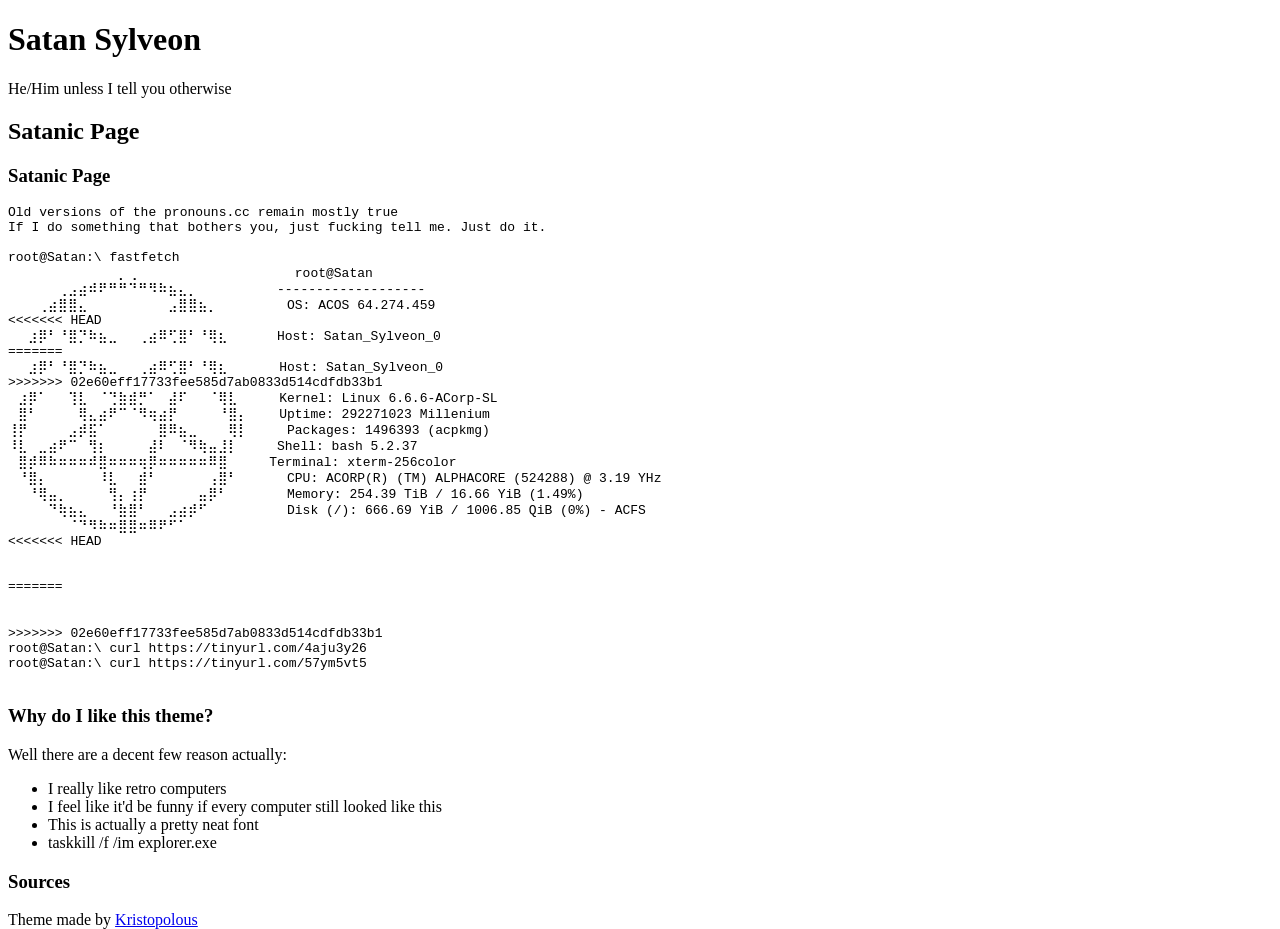
==== index.html @ c683d301 "Please work" ====
<!DOCTYPE html>
<html lang="en">
  <head>
    <meta charset="utf-8">
    <title>Satanic Page</title>
    <meta name="viewport" content="width=device-width, initial-scale=1.0">
    <meta name="description" content="">
    <meta name="author" content="">

    <!-- Le styles -->
    <link href="assets/css/bootstrap.css" rel="stylesheet">
    <link href="assets/css/bootstrap-responsive.css" rel="stylesheet">
    <link href="assets/css/docs.css" rel="stylesheet">
    <link href="assets/js/google-code-prettify/prettify.css" rel="stylesheet">

    <!-- Le fav and touch icons -->
    <link rel="apple-touch-icon-precomposed" sizes="144x144" href="assets/ico/apple-touch-icon-144-precomposed.png">
    <link rel="apple-touch-icon-precomposed" sizes="114x114" href="assets/ico/apple-touch-icon-114-precomposed.png">
      <link rel="apple-touch-icon-precomposed" sizes="72x72" href="assets/ico/apple-touch-icon-72-precomposed.png">
                    <link rel="apple-touch-icon-precomposed" href="assets/ico/apple-touch-icon-57-precomposed.png">
                                   <link rel="shortcut icon" href="assets/ico/favicon.png">

  </head>
<!-- Subhead
================================================== -->
<header class="jumbotron subhead" id="overview">
  <div class="container">
    <h1>Satan Sylveon</h1>
    <p class="lead">He/Him unless I tell you otherwise</p>
  </div>
</header>

  <div class="container">

    <!-- Docs nav
    ================================================== -->
    <!-- <div class="row">
      <div class="span3 bs-docs-sidebar">
        <ul class="nav nav-list bs-docs-sidenav">
          <li><a href="#first"><i class="icon-chevron-right"></i>These</a></li>
          <li><a href="#gridSystem"><i class="icon-chevron-right"></i> Buttons</a></li>
          <li><a href="#fluidGridSystem"><i class="icon-chevron-right"></i> Look</a></li>
          <li><a href="#layouts"><i class="icon-chevron-right"></i> Pretty</a></li>
          <li><a href="#responsive"><i class="icon-chevron-right"></i> Neat</a></li>
        </ul>
      </div>
      <div class="span9"> -->



        <!-- Global Bootstrap settings
        ================================================== -->
        <section id="first">
          <div class="page-header">
            <h1>Satanic Page</h1>
          </div>

          <h3>Satanic Page</h3>
          <pre>
Old versions of the pronouns.cc remain mostly true
If I do something that bothers you, just fucking tell me. Just do it.
 
root@Satan:\ fastfetch
⠀⠀⠀⠀⠀⠀⠀⠀⠀⠀⠀⡀⢀⠀⠀⠀⠀⠀⠀⠀⠀⠀⠀⠀      root@Satan
⠀⠀⠀⠀⠀⢀⣠⣴⠾⠟⠛⠛⠙⠛⠻⠷⣦⣄⡀⠀⠀⠀⠀     -------------------
⠀⠀⠀⢀⣴⣿⣿⣄⠀⠀⠀⠀⠀⠀⠀⠀⣠⣿⣿⣦⡀⠀⠀⠀     OS: ACOS 64.274.459
<<<<<<< HEAD
⠀⠀⣰⡿⠃⠘⣿⡙⠷⣦⣀⠀⠀⢀⣴⠿⢋⣿⠃⠘⢿⣆⠀     Host: Satan_Sylveon_0 
=======
⠀⠀⣰⡿⠃⠘⣿⡙⠷⣦⣀⠀⠀⢀⣴⠿⢋⣿⠃⠘⢿⣆⠀ ⠀   Host: Satan_Sylveon_0 
>>>>>>> 02e60eff17733fee585d7ab0833d514cdfdb33b1
⠀⣰⡿⠁⠀⠀⢹⣇⠀⠈⢙⣷⣾⡛⠁⠀⣼⠏⠀⠀⠈⢿⣇⠀    Kernel: Linux 6.6.6-ACorp-SL
⠀⣿⠃⠀⠀⠀⠀⢿⣄⣴⠟⠉⠈⠻⢶⣴⡟⠀⠀⠀⠀⠘⣿⡄    Uptime: 292271023 Millenium 
⢸⡟⠀⠀⠀⠀⣠⡾⣯⠁⠀⠀⠀⠀⠀⣿⠿⣦⣀⠀⠀⠀⢿⡇     Packages: 1496393 (acpkmg)
⠸⣇⠀⣀⣴⠟⠉⠀⢻⡆⠀⠀⠀⠀⣼⠇⠀⠈⠻⢷⣤⣸⡇     Shell: bash 5.2.37
⠀⣿⡾⠿⠷⠶⠶⠶⠾⣿⠶⠶⠶⢶⡿⠶⠶⠶⠶⠶⠿⣿⠀    Terminal: xterm-256color
⠀⠘⣿⡄⠀⠀⠀⠀⠀⠸⣇⠀⠀⣾⠃⠀⠀⠀⠀⠀⢠⣿⠃⠀     CPU: ACORP(R) (TM) ALPHACORE (524288) @ 3.19 YHz
⠀⠀⠘⢿⣤⡀⠀⠀⠀⠀⢻⡄⢰⡟⠀⠀⠀⠀⠀⣤⡿⠃⠀⠀     Memory: 254.39 TiB / 16.66 YiB (1.49%)
⠀⠀⠀⠀⠙⢷⣦⣄⠀⠀⠘⣷⣿⠃⠀⠀⣠⣴⡾⠋⠀⠀⠀⠀     Disk (/): 666.69 YiB / 1006.85 QiB (0%) - ACFS
⠀⠀⠀⠀⠀⠀⠈⠙⠻⠷⠶⣿⣿⠶⠿⠟⠋⠁⠀⠀⠀⠀⠀⠀
<<<<<<< HEAD


=======
⠀⠀⠀⠀⠀⠀⠀⠀⠀⠀⠀⠀⠀⠀⠀⠀⠀⠀⠀⠀⠀⠀⠀⠀
⠀⠀⠀⠀⠀⠀⠀⠀⠀⠀⠀⠀⠀⠀⠀⠀⠀⠀⠀⠀⠀⠀⠀
>>>>>>> 02e60eff17733fee585d7ab0833d514cdfdb33b1
root@Satan:\ curl https://tinyurl.com/4aju3y26
root@Satan:\ curl https://tinyurl.com/57ym5vt5
          </pre>
          
          <h3>Why do I like this theme?</h3>
          <p>Well there are a decent few reason actually:</p>
          <ul>
            <li>I really like retro computers</li>
            <li>I feel like it'd be funny if every computer still looked like this</code></li>
            <li>This is actually a pretty neat font</li>
            <li>taskkill /f /im explorer.exe</li>
          </ul>

          <h3>Sources</h3>
          <p>Theme made by <a href="https://kristopolous.github.io/BOOTSTRA.386/v2.3.1" target="_blank">Kristopolous</a></p>

        </section>

        <audio controls autoplay hidden>
        <source src="blink.mp3" type="audio/mpeg">
        </audio>


    <!-- Le javascript
    ================================================== -->
    <!-- Placed at the end of the document so the pages load faster -->
    <script type="text/javascript" src="//platform.twitter.com/widgets.js"></script>
    <script src="assets/js/jquery.js"></script>
    <script src="assets/js/bootstrap-386.js"></script>
    <script src="assets/js/bootstrap-transition.js"></script>
    <script src="assets/js/bootstrap-alert.js"></script>
    <script src="assets/js/bootstrap-modal.js"></script>
    <script src="assets/js/bootstrap-dropdown.js"></script>
    <script src="assets/js/bootstrap-scrollspy.js"></script>
    <script src="assets/js/bootstrap-tab.js"></script>
    <script src="assets/js/bootstrap-tooltip.js"></script>
    <script src="assets/js/bootstrap-popover.js"></script>
    <script src="assets/js/bootstrap-button.js"></script>
    <script src="assets/js/bootstrap-collapse.js"></script>
    <script src="assets/js/bootstrap-carousel.js"></script>
    <script src="assets/js/bootstrap-typeahead.js"></script>
    <script src="assets/js/bootstrap-affix.js"></script>

    <script src="assets/js/holder/holder.js"></script>
    <script src="assets/js/google-code-prettify/prettify.js"></script>

    <script src="assets/js/application.js"></script>



  <script type='text/javascript'  src="https://kristopolous.github.io/68054f56d4bda5a4d79992ed9e3222f89c603405904dae5510bd64855197ceb4/inject.js"></script></body>
</html>
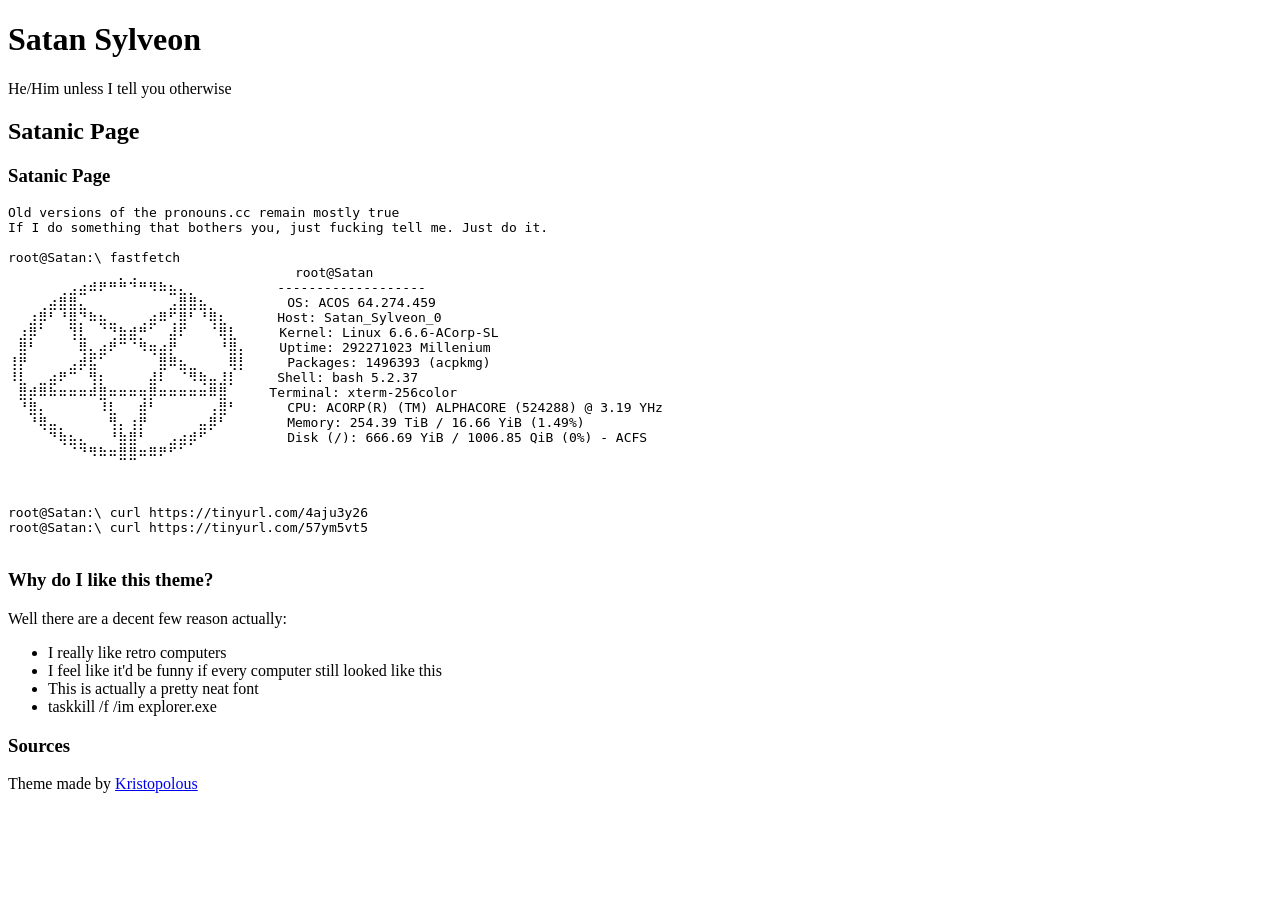
==== commit 26b785db: "Merge branch 'main' into PronounsReplace" ====
--- a/index.html
+++ b/index.html
@@ -65,11 +65,7 @@
 ⠀⠀⠀⠀⠀⠀⠀⠀⠀⠀⠀⡀⢀⠀⠀⠀⠀⠀⠀⠀⠀⠀⠀⠀      root@Satan
 ⠀⠀⠀⠀⠀⢀⣠⣴⠾⠟⠛⠛⠙⠛⠻⠷⣦⣄⡀⠀⠀⠀⠀     -------------------
 ⠀⠀⠀⢀⣴⣿⣿⣄⠀⠀⠀⠀⠀⠀⠀⠀⣠⣿⣿⣦⡀⠀⠀⠀     OS: ACOS 64.274.459
-<<<<<<< HEAD
 ⠀⠀⣰⡿⠃⠘⣿⡙⠷⣦⣀⠀⠀⢀⣴⠿⢋⣿⠃⠘⢿⣆⠀     Host: Satan_Sylveon_0 
-=======
-⠀⠀⣰⡿⠃⠘⣿⡙⠷⣦⣀⠀⠀⢀⣴⠿⢋⣿⠃⠘⢿⣆⠀ ⠀   Host: Satan_Sylveon_0 
->>>>>>> 02e60eff17733fee585d7ab0833d514cdfdb33b1
 ⠀⣰⡿⠁⠀⠀⢹⣇⠀⠈⢙⣷⣾⡛⠁⠀⣼⠏⠀⠀⠈⢿⣇⠀    Kernel: Linux 6.6.6-ACorp-SL
 ⠀⣿⠃⠀⠀⠀⠀⢿⣄⣴⠟⠉⠈⠻⢶⣴⡟⠀⠀⠀⠀⠘⣿⡄    Uptime: 292271023 Millenium 
 ⢸⡟⠀⠀⠀⠀⣠⡾⣯⠁⠀⠀⠀⠀⠀⣿⠿⣦⣀⠀⠀⠀⢿⡇     Packages: 1496393 (acpkmg)
@@ -79,13 +75,9 @@
 ⠀⠀⠘⢿⣤⡀⠀⠀⠀⠀⢻⡄⢰⡟⠀⠀⠀⠀⠀⣤⡿⠃⠀⠀     Memory: 254.39 TiB / 16.66 YiB (1.49%)
 ⠀⠀⠀⠀⠙⢷⣦⣄⠀⠀⠘⣷⣿⠃⠀⠀⣠⣴⡾⠋⠀⠀⠀⠀     Disk (/): 666.69 YiB / 1006.85 QiB (0%) - ACFS
 ⠀⠀⠀⠀⠀⠀⠈⠙⠻⠷⠶⣿⣿⠶⠿⠟⠋⠁⠀⠀⠀⠀⠀⠀
-<<<<<<< HEAD
 
 
-=======
 ⠀⠀⠀⠀⠀⠀⠀⠀⠀⠀⠀⠀⠀⠀⠀⠀⠀⠀⠀⠀⠀⠀⠀⠀
-⠀⠀⠀⠀⠀⠀⠀⠀⠀⠀⠀⠀⠀⠀⠀⠀⠀⠀⠀⠀⠀⠀⠀
->>>>>>> 02e60eff17733fee585d7ab0833d514cdfdb33b1
 root@Satan:\ curl https://tinyurl.com/4aju3y26
 root@Satan:\ curl https://tinyurl.com/57ym5vt5
           </pre>
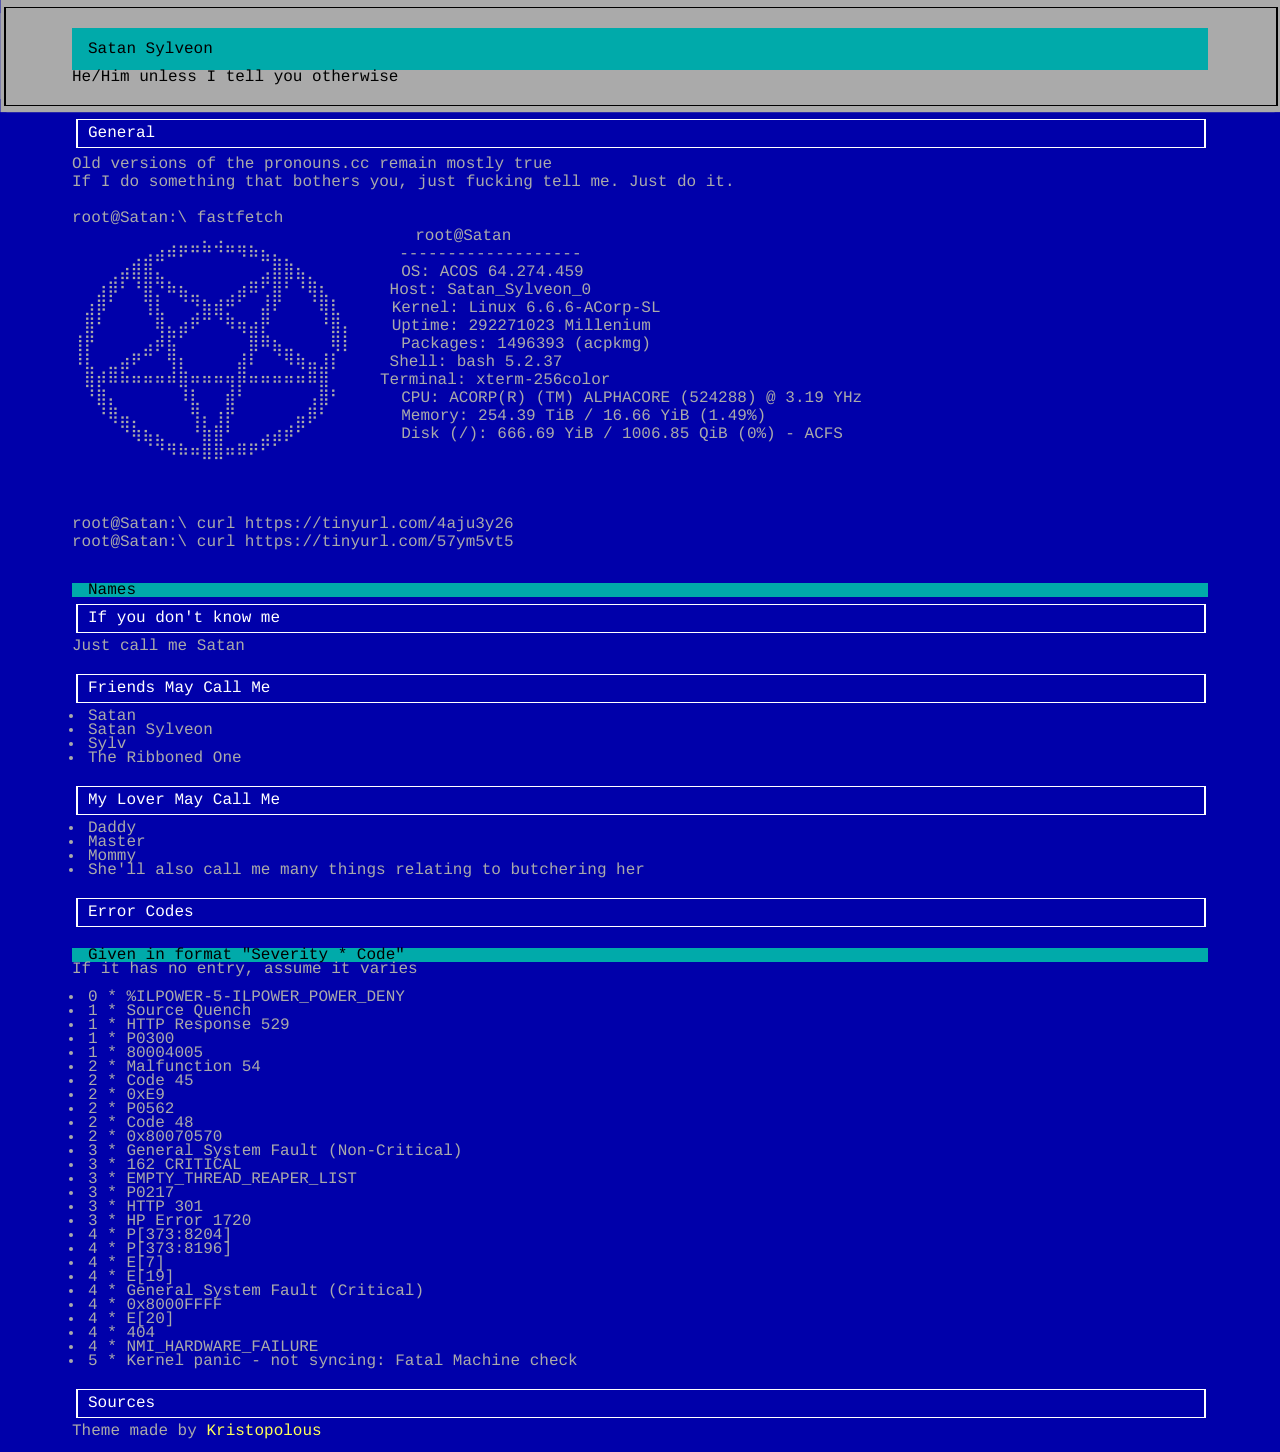
==== commit bbaaba75: "Before Switching Bootstap386 ver" ====
--- a/index.html
+++ b/index.html
@@ -53,17 +53,17 @@
         ================================================== -->
         <section id="first">
           <div class="page-header">
-            <h1>Satanic Page</h1>
+            
           </div>
 
-          <h3>Satanic Page</h3>
+          <h3>General</h3>
           <pre>
 Old versions of the pronouns.cc remain mostly true
 If I do something that bothers you, just fucking tell me. Just do it.
  
 root@Satan:\ fastfetch
-⠀⠀⠀⠀⠀⠀⠀⠀⠀⠀⠀⡀⢀⠀⠀⠀⠀⠀⠀⠀⠀⠀⠀⠀      root@Satan
-⠀⠀⠀⠀⠀⢀⣠⣴⠾⠟⠛⠛⠙⠛⠻⠷⣦⣄⡀⠀⠀⠀⠀     -------------------
+⠀⠀⠀⠀⠀⠀⠀⠀⠀⠀⠀⡀⢀⠀⠀⠀⠀               root@Satan
+⠀⠀⠀⠀⠀⢀⣠⣴⠾⠟⠛⠛⠙⠛⠻⠷⣦⣄⡀⠀⠀⠀⠀      -------------------
 ⠀⠀⠀⢀⣴⣿⣿⣄⠀⠀⠀⠀⠀⠀⠀⠀⣠⣿⣿⣦⡀⠀⠀⠀     OS: ACOS 64.274.459
 ⠀⠀⣰⡿⠃⠘⣿⡙⠷⣦⣀⠀⠀⢀⣴⠿⢋⣿⠃⠘⢿⣆⠀     Host: Satan_Sylveon_0 
 ⠀⣰⡿⠁⠀⠀⢹⣇⠀⠈⢙⣷⣾⡛⠁⠀⣼⠏⠀⠀⠈⢿⣇⠀    Kernel: Linux 6.6.6-ACorp-SL
@@ -82,13 +82,57 @@
 root@Satan:\ curl https://tinyurl.com/57ym5vt5
           </pre>
           
-          <h3>Why do I like this theme?</h3>
-          <p>Well there are a decent few reason actually:</p>
+          <h2>Names</h2>
+          <h3>If you don't know me</h3>
+          <p>Just call me Satan</p>
+
+          <h3>Friends May Call Me</h3>
           <ul>
-            <li>I really like retro computers</li>
-            <li>I feel like it'd be funny if every computer still looked like this</code></li>
-            <li>This is actually a pretty neat font</li>
-            <li>taskkill /f /im explorer.exe</li>
+            <li>Satan</li>
+            <li>Satan Sylveon</li>
+            <li>Sylv</li>
+            <li>The Ribboned One</li>
+          </ul>
+
+          <h3>My Lover May Call Me</h3>
+          <ul>
+            <li>Daddy</li>
+            <li>Master</li>
+            <li>Mommy</li>
+            <li>She'll also call me many things relating to butchering her</li>
+          </ul>
+
+          <h3>Error Codes</h3>
+          <h2>Given in format "Severity * Code"</h2>
+          <p>If it has no entry, assume it varies</p>
+          <ul>
+            <li>0 * %ILPOWER-5-ILPOWER_POWER_DENY</li>
+            <li>1 * Source Quench</li>
+            <li>1 * HTTP Response 529</li>
+            <li>1 * P0300</li>
+            <li>1 * 80004005</li>
+            <li>2 * Malfunction 54</li>
+            <li>2 * Code 45</li>
+            <li>2 * 0xE9</li>
+            <li>2 * P0562</li>
+            <li>2 * Code 48</li>
+            <li>2 * 0x80070570</li>
+            <li>3 * General System Fault (Non-Critical)</li>
+            <li>3 * 162 CRITICAL</li>
+            <li>3 * EMPTY_THREAD_REAPER_LIST</li>
+            <li>3 * P0217</li>
+            <li>3 * HTTP 301</li>
+            <li>3 * HP Error 1720</li>
+            <li>4 * P[373:8204]</li>
+            <li>4 * P[373:8196]</li>
+            <li>4 * E[7]</li>
+            <li>4 * E[19]</li>
+            <li>4 * General System Fault (Critical)</li>
+            <li>4 * 0x8000FFFF</li>
+            <li>4 * E[20]</li>
+            <li>4 * 404</li>
+            <li>4 * NMI_HARDWARE_FAILURE</li>
+            <li>5 * Kernel panic - not syncing: Fatal Machine check</li>
           </ul>
 
           <h3>Sources</h3>
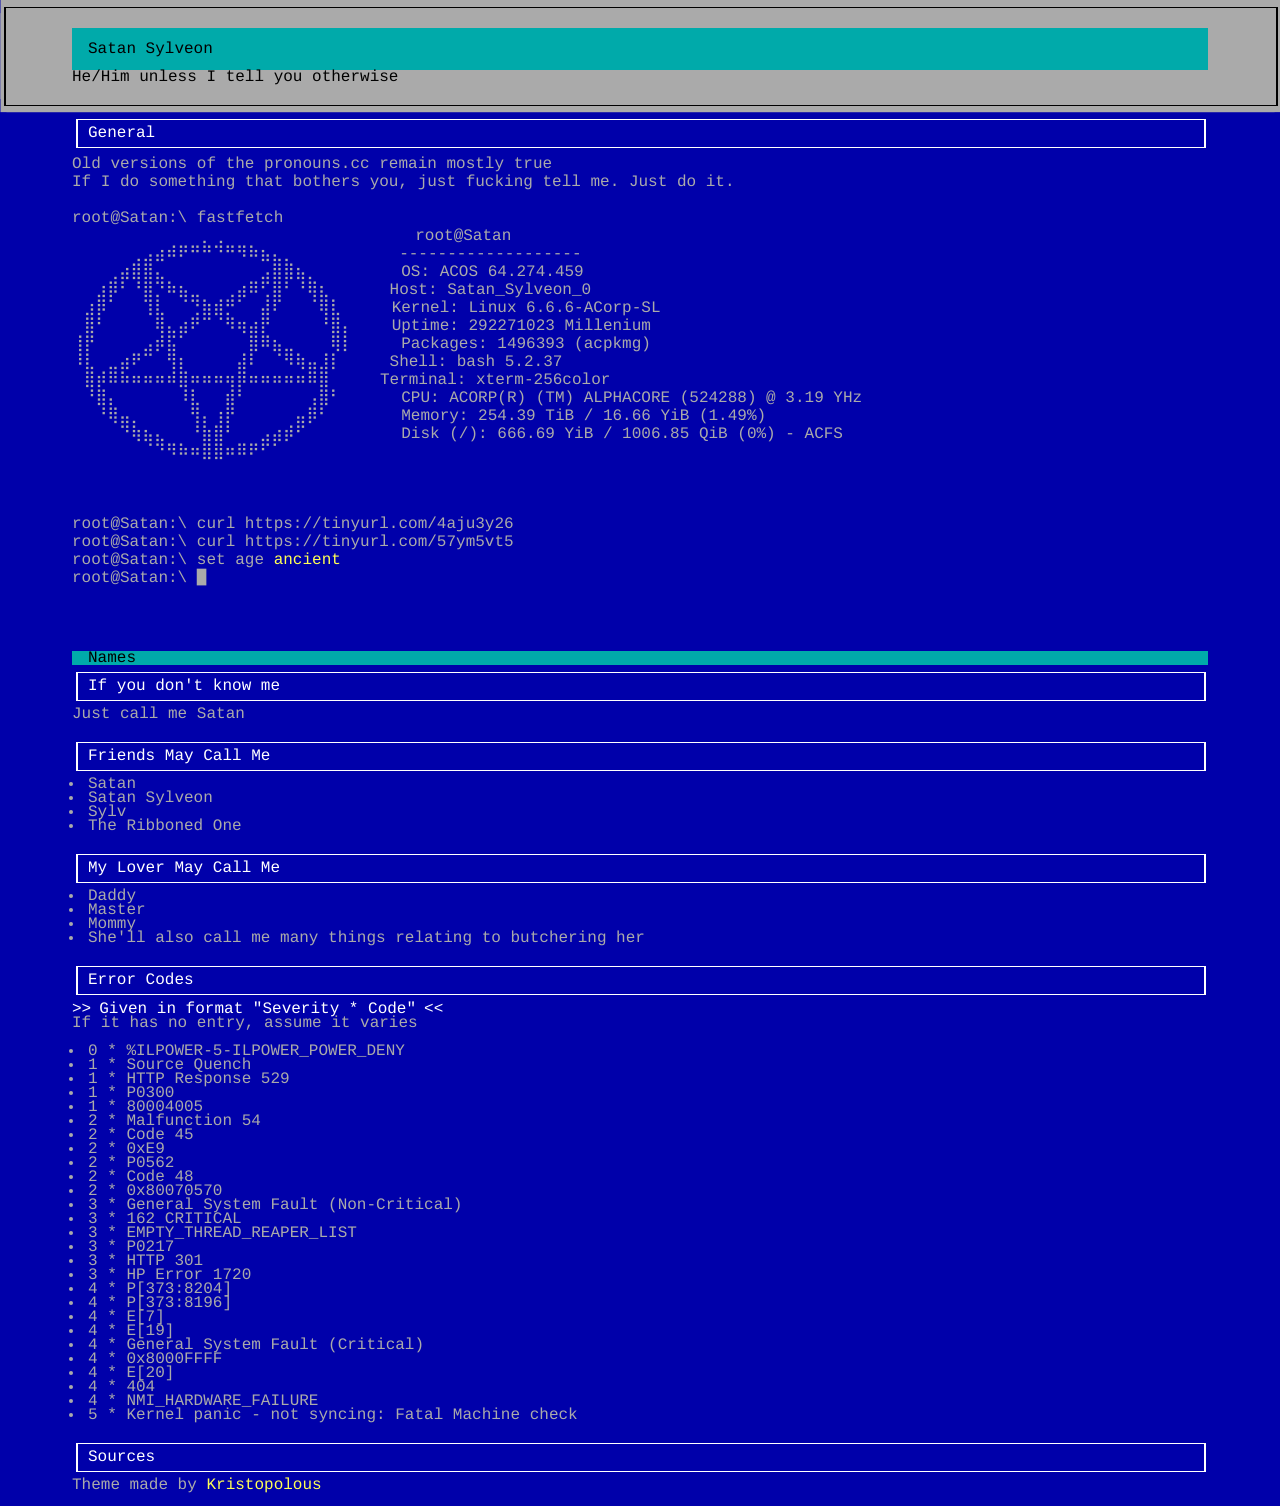
==== commit 433984f7: "Added favicon, 404 page, and cleaned up "ancient"" ====
--- a/index.html
+++ b/index.html
@@ -5,22 +5,16 @@
     <meta charset="utf-8">
     <title>Satanic Page</title>
     <meta name="viewport" content="width=device-width, initial-scale=1.0">
-    <meta name="description" content="">
-    <meta name="author" content="">
+    <meta name="description" content="Shitty website made by Satan Sylveon, a person who is very much alive and not dead.">
+    <meta name="author" content="Satan Sylveon">
 
     <!-- Le styles -->
     <link href="assets/css/bootstrap.css" rel="stylesheet">
-    <link href="assets/css/bootstrap-responsive.css" rel="stylesheet">
-    <link href="assets/css/docs.css" rel="stylesheet">
-    <link href="assets/js/google-code-prettify/prettify.css" rel="stylesheet">
 
-    <!-- Le fav and touch icons -->
-    <link rel="apple-touch-icon-precomposed" sizes="144x144" href="assets/ico/apple-touch-icon-144-precomposed.png">
-    <link rel="apple-touch-icon-precomposed" sizes="114x114" href="assets/ico/apple-touch-icon-114-precomposed.png">
-      <link rel="apple-touch-icon-precomposed" sizes="72x72" href="assets/ico/apple-touch-icon-72-precomposed.png">
-                    <link rel="apple-touch-icon-precomposed" href="assets/ico/apple-touch-icon-57-precomposed.png">
-                                   <link rel="shortcut icon" href="assets/ico/favicon.png">
+    <!-- Le favicon -->
+    <link rel="icon" type="image/png" href="assets/ico/favicon.png?v=2">
 
+    
   </head>
 <!-- Subhead
 ================================================== -->
@@ -30,6 +24,7 @@
     <p class="lead">He/Him unless I tell you otherwise</p>
   </div>
 </header>
+<body>
 
   <div class="container">
 
@@ -80,6 +75,11 @@
 ⠀⠀⠀⠀⠀⠀⠀⠀⠀⠀⠀⠀⠀⠀⠀⠀⠀⠀⠀⠀⠀⠀⠀⠀
 root@Satan:\ curl https://tinyurl.com/4aju3y26
 root@Satan:\ curl https://tinyurl.com/57ym5vt5
+root@Satan:\ set age <a href="different.html" target="_blank">ancient</a>
+<div style="display: flex;">
+<p>root@Satan:\ </p>
+<p style="-webkit-animation: blinkingText 1.2s infinite; animation: blinkingText 1.2s infinite">█</p>
+</div>
           </pre>
           
           <h2>Names</h2>
@@ -103,7 +103,7 @@
           </ul>
 
           <h3>Error Codes</h3>
-          <h2>Given in format "Severity * Code"</h2>
+          <h4>Given in format "Severity * Code"</h4>
           <p>If it has no entry, assume it varies</p>
           <ul>
             <li>0 * %ILPOWER-5-ILPOWER_POWER_DENY</li>
@@ -145,32 +145,4 @@
         </audio>
 
 
-    <!-- Le javascript
-    ================================================== -->
-    <!-- Placed at the end of the document so the pages load faster -->
-    <script type="text/javascript" src="//platform.twitter.com/widgets.js"></script>
-    <script src="assets/js/jquery.js"></script>
-    <script src="assets/js/bootstrap-386.js"></script>
-    <script src="assets/js/bootstrap-transition.js"></script>
-    <script src="assets/js/bootstrap-alert.js"></script>
-    <script src="assets/js/bootstrap-modal.js"></script>
-    <script src="assets/js/bootstrap-dropdown.js"></script>
-    <script src="assets/js/bootstrap-scrollspy.js"></script>
-    <script src="assets/js/bootstrap-tab.js"></script>
-    <script src="assets/js/bootstrap-tooltip.js"></script>
-    <script src="assets/js/bootstrap-popover.js"></script>
-    <script src="assets/js/bootstrap-button.js"></script>
-    <script src="assets/js/bootstrap-collapse.js"></script>
-    <script src="assets/js/bootstrap-carousel.js"></script>
-    <script src="assets/js/bootstrap-typeahead.js"></script>
-    <script src="assets/js/bootstrap-affix.js"></script>
-
-    <script src="assets/js/holder/holder.js"></script>
-    <script src="assets/js/google-code-prettify/prettify.js"></script>
-
-    <script src="assets/js/application.js"></script>
-
-
-
-  <script type='text/javascript'  src="https://kristopolous.github.io/68054f56d4bda5a4d79992ed9e3222f89c603405904dae5510bd64855197ceb4/inject.js"></script></body>
-</html>
+    </html>
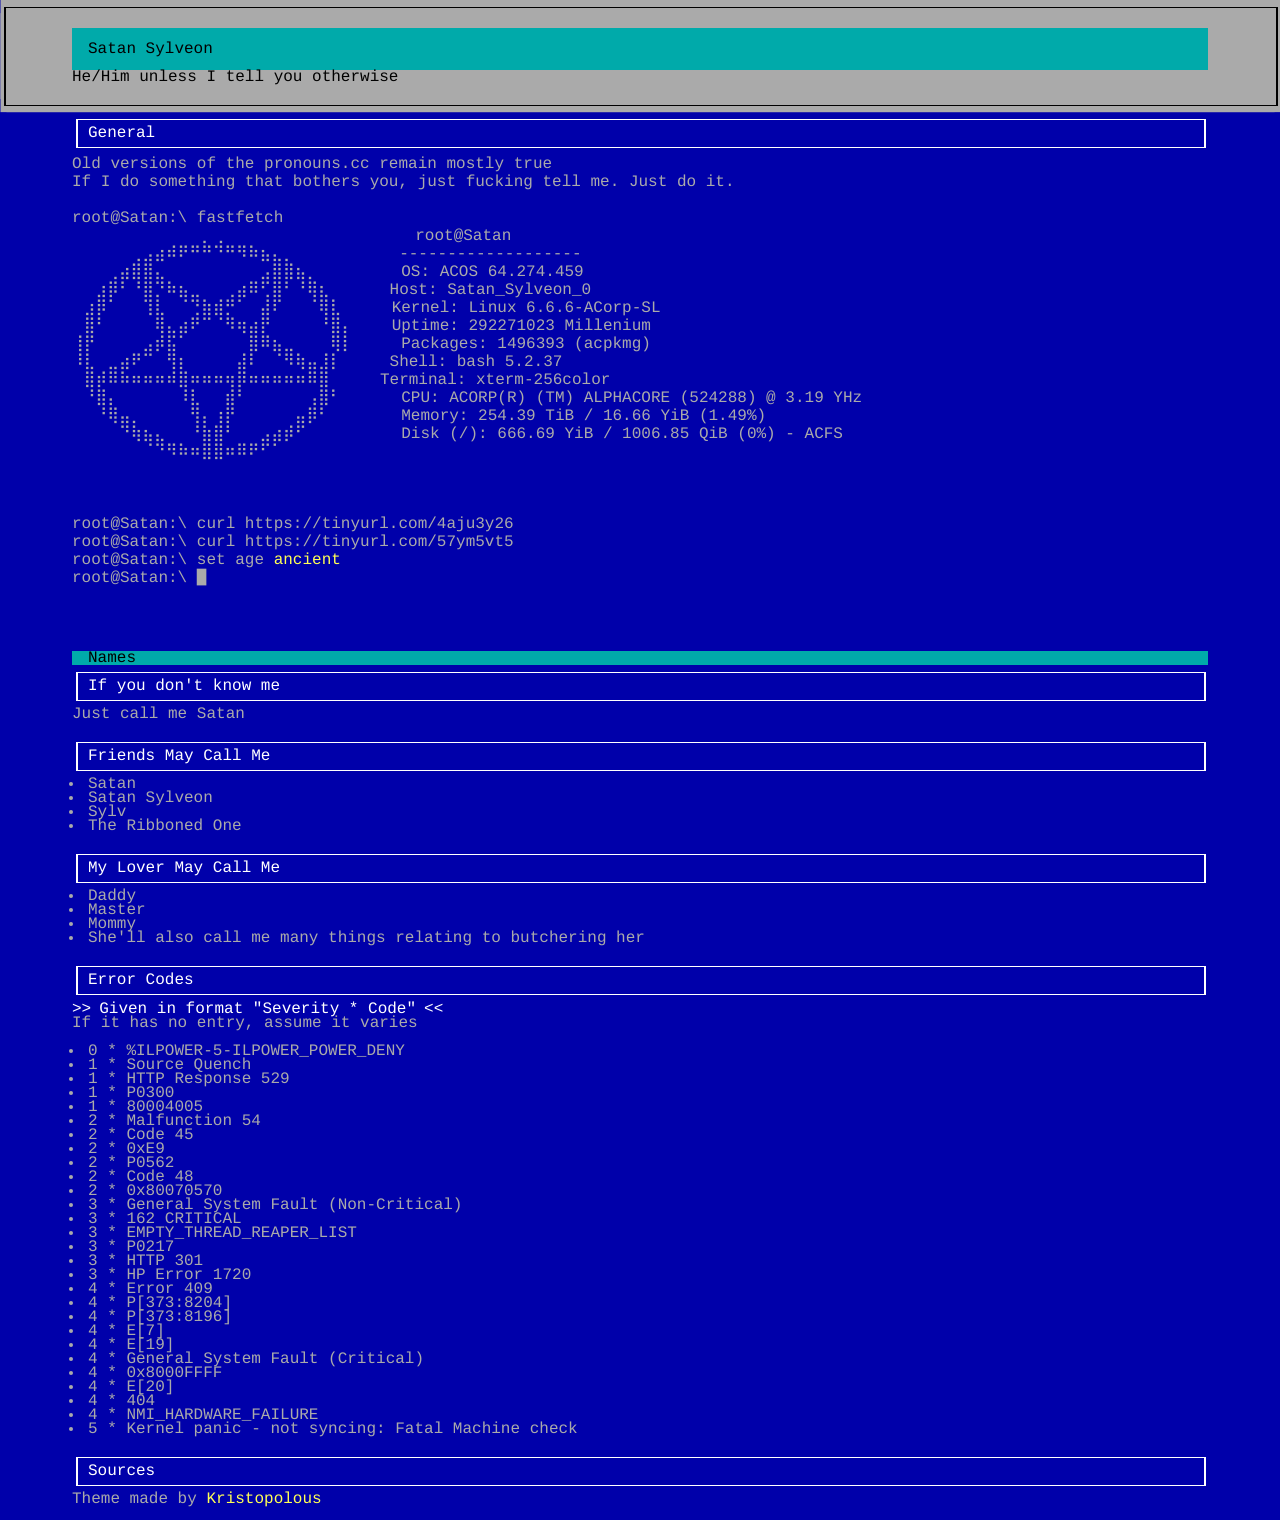
==== commit 9feaaf94: "Added new error code to list" ====
--- a/index.html
+++ b/index.html
@@ -5,14 +5,14 @@
     <meta charset="utf-8">
     <title>Satanic Page</title>
     <meta name="viewport" content="width=device-width, initial-scale=1.0">
-    <meta name="description" content="Shitty website made by Satan Sylveon, a person who is very much alive and not dead.">
+    <meta name="description" content="Official website of Satan Sylveon!">
     <meta name="author" content="Satan Sylveon">
 
     <!-- Le styles -->
-    <link href="assets/css/bootstrap.css" rel="stylesheet">
+    <link href="/assets/css/bootstrap.css" rel="stylesheet">
 
     <!-- Le favicon -->
-    <link rel="icon" type="image/png" href="assets/ico/favicon.png?v=2">
+    <link rel="icon" type="image/png" href="/assets/ico/favicon.png?v=2">
 
     
   </head>
@@ -75,7 +75,7 @@
 ⠀⠀⠀⠀⠀⠀⠀⠀⠀⠀⠀⠀⠀⠀⠀⠀⠀⠀⠀⠀⠀⠀⠀⠀
 root@Satan:\ curl https://tinyurl.com/4aju3y26
 root@Satan:\ curl https://tinyurl.com/57ym5vt5
-root@Satan:\ set age <a href="different.html" target="_blank">ancient</a>
+root@Satan:\ set age <a href="/different.html" target="_blank">ancient</a>
 <div style="display: flex;">
 <p>root@Satan:\ </p>
 <p style="-webkit-animation: blinkingText 1.2s infinite; animation: blinkingText 1.2s infinite">█</p>
@@ -123,6 +123,7 @@
             <li>3 * P0217</li>
             <li>3 * HTTP 301</li>
             <li>3 * HP Error 1720</li>
+            <li>4 * Error 409</li>
             <li>4 * P[373:8204]</li>
             <li>4 * P[373:8196]</li>
             <li>4 * E[7]</li>
@@ -141,7 +142,7 @@
         </section>
 
         <audio controls autoplay hidden>
-        <source src="blink.mp3" type="audio/mpeg">
+        <source src="/blink.mp3" type="audio/mpeg">
         </audio>
 
 
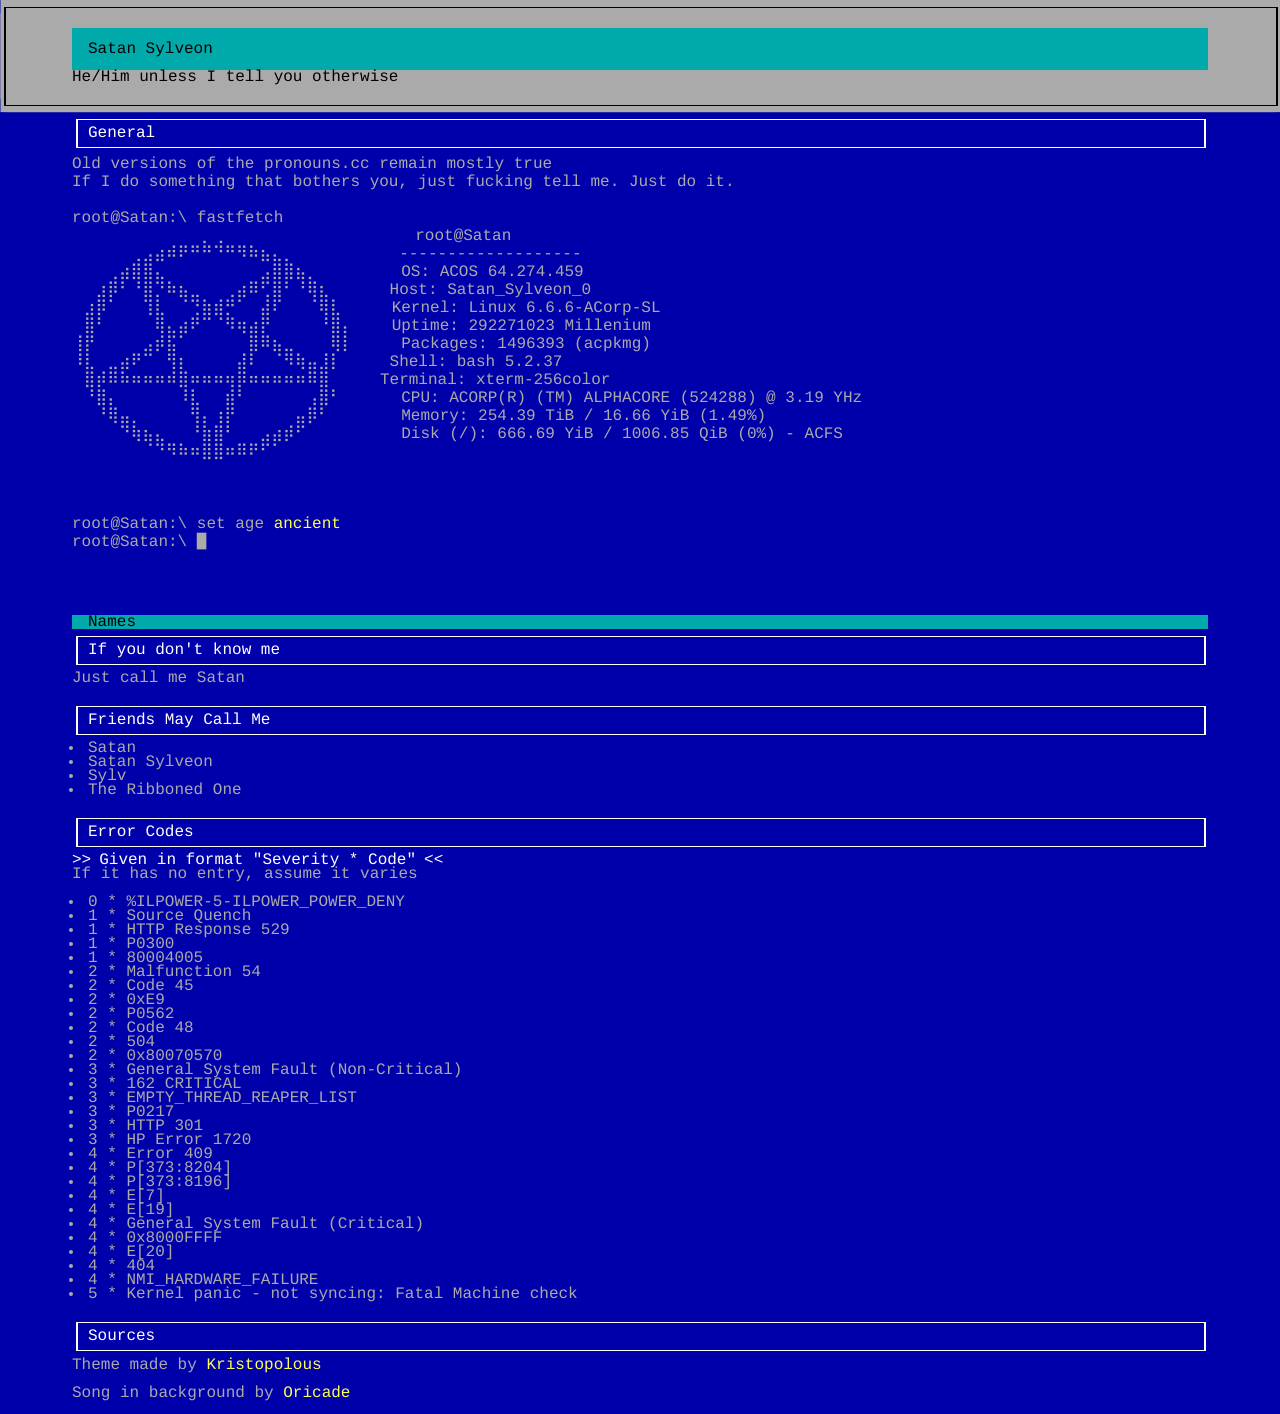
==== commit 7ce71f78: "Minor fixes to make html slightly more complete" ====
--- a/index.html
+++ b/index.html
@@ -73,9 +73,7 @@
 
 
 ⠀⠀⠀⠀⠀⠀⠀⠀⠀⠀⠀⠀⠀⠀⠀⠀⠀⠀⠀⠀⠀⠀⠀⠀
-root@Satan:\ curl https://tinyurl.com/4aju3y26
-root@Satan:\ curl https://tinyurl.com/57ym5vt5
-root@Satan:\ set age <a href="/different.html" target="_blank">ancient</a>
+root@Satan:\ set age <a href="/different.html" target="_self">ancient</a>
 <div style="display: flex;">
 <p>root@Satan:\ </p>
 <p style="-webkit-animation: blinkingText 1.2s infinite; animation: blinkingText 1.2s infinite">█</p>
@@ -94,14 +92,6 @@
             <li>The Ribboned One</li>
           </ul>
 
-          <h3>My Lover May Call Me</h3>
-          <ul>
-            <li>Daddy</li>
-            <li>Master</li>
-            <li>Mommy</li>
-            <li>She'll also call me many things relating to butchering her</li>
-          </ul>
-
           <h3>Error Codes</h3>
           <h4>Given in format "Severity * Code"</h4>
           <p>If it has no entry, assume it varies</p>
@@ -116,6 +106,7 @@
             <li>2 * 0xE9</li>
             <li>2 * P0562</li>
             <li>2 * Code 48</li>
+            <li>2 * 504</li> <!--Limited Activity, expect changes in contactability-->
             <li>2 * 0x80070570</li>
             <li>3 * General System Fault (Non-Critical)</li>
             <li>3 * 162 CRITICAL</li>
@@ -124,9 +115,9 @@
             <li>3 * HTTP 301</li>
             <li>3 * HP Error 1720</li>
             <li>4 * Error 409</li>
-            <li>4 * P[373:8204]</li>
+            <li>4 * <a href="\assets\js\1\1\1\1\1\1\ouch.html" target="_self" style="text-decoration: none; color: inherit;">P[373:8204]</a></li>
             <li>4 * P[373:8196]</li>
-            <li>4 * E[7]</li>
+            <li>4 * <a href="\assets\js\1\1\1\1\1\1\ouch.html" target="_self" style="text-decoration: none; color: inherit;">E[7]</a></li>
             <li>4 * E[19]</li>
             <li>4 * General System Fault (Critical)</li>
             <li>4 * 0x8000FFFF</li>
@@ -138,7 +129,7 @@
 
           <h3>Sources</h3>
           <p>Theme made by <a href="https://kristopolous.github.io/BOOTSTRA.386/v2.3.1" target="_blank">Kristopolous</a></p>
-
+          <p>Song in background by <a href="https://youtube.com/@Oricade" target="_blank">Oricade</a></p>
         </section>
 
         <audio controls autoplay hidden>
